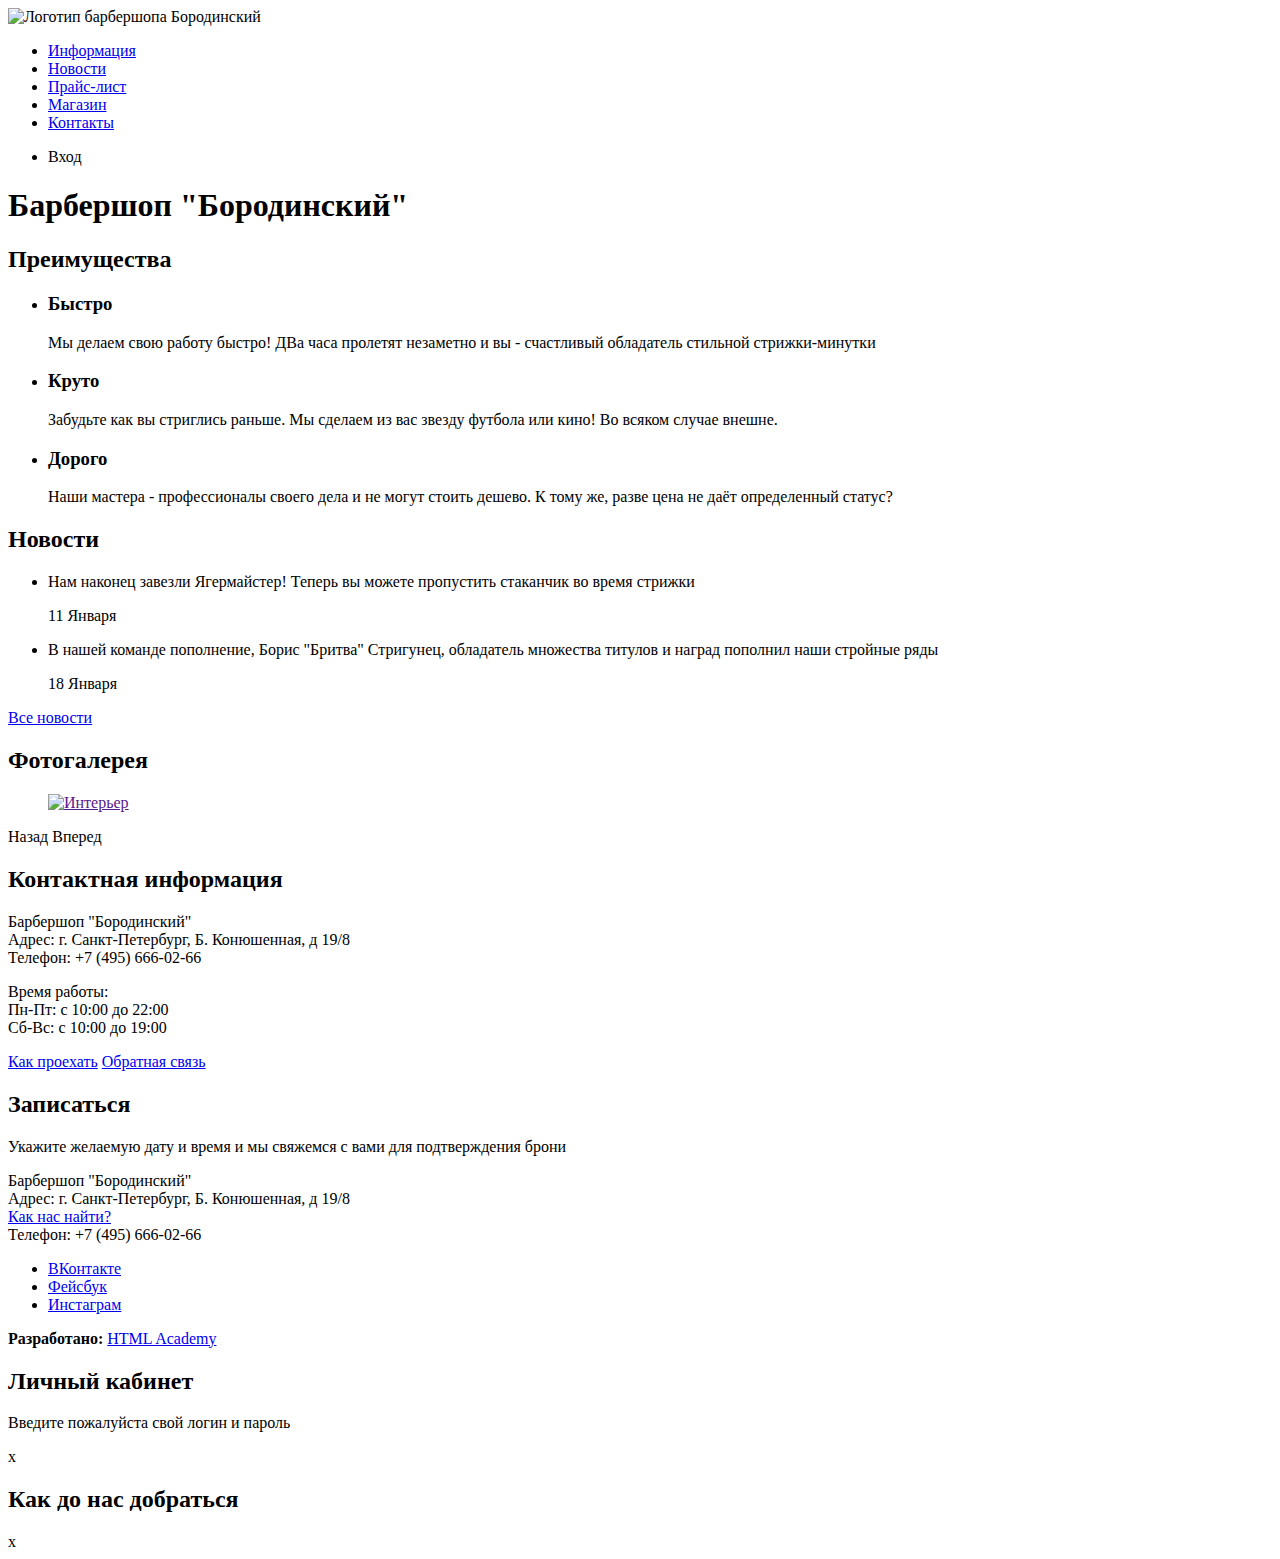
==== index.html @ 15c5bfff "Разметка" ====
<!DOCTYPE html>
<html lang="en">
<head>
	<meta charset="UTF-8">
	<title>Барбершоп "Бородинский"</title>
</head>
	<body>
		<header class="main_head">
			<nav class="top_nav">
				<a class="main_header_logo">
					<img src="img/index_logo.svg" alt="Логотип барбершопа Бородинский">
				</a>
				<ul class="site_navigation">
					<li><a href="info.html">Информация</a></li>
					<li><a href="news.html">Новости</a></li>
					<li><a href="price.html">Прайс-лист</a></li>
					<li><a href="catalog.html">Магазин</a></li>
					<li><a href="contacts.html">Контакты</a></li>
				</ul>
				<ul class="user_navigation">
					<li class="user_login">Вход</li>
				</ul>
			</nav>
		</header>
		<main class="container">
			<h1 class="visually_hidden">Барбершоп "Бородинский"</h1>
			<section class="features">
				<h2 class="visually_hidden">Преимущества</h2>
				<ul class="features_list">
					<li>
						<h3>Быстро</h3>
						<p>Мы делаем свою работу быстро! ДВа часа пролетят незаметно и вы - счастливый обладатель стильной стрижки-минутки</p>
					</li>
					<li>
						<h3>Круто</h3>
						<p>Забудьте как вы стриглись раньше. Мы сделаем из вас звезду футбола или кино! Во всяком случае внешне.</p>
					</li>
					<li>
						<h3>Дорого</h3>
						<p>Наши мастера - профессионалы своего дела и не могут стоить дешево. К тому же, разве цена не даёт определенный статус?</p>
					</li>
				</ul>
			</section>
			<section class="news">
				<h2>Новости</h2>
				<ul class="news_list">
					<li class="news_item">
						<p>Нам наконец завезли Ягермайстер! Теперь вы можете пропустить стаканчик во время стрижки</p>
						<time datetime="2016-01-11">11 Января</time>
					</li>
					<li class="news_item">
						<p>В нашей команде пополнение, Борис "Бритва" Стригунец, обладатель множества титулов и наград пополнил наши стройные ряды</p>
						<time datetime="2016-01-18">18 Января</time>
					</li>
				</ul>
				<a class="button" href="news.html">Все новости</a>
			</section>
			<section class="gallery">
				<h2>Фотогалерея</h2>
				<figure class="gallery_content">
					<a href="">
						<img src="img/studio.jpg" width="268" height="164" alt="Интерьер">
					</a>
				</figure>
				<span class="button gallery_button gallery_button_prev">Назад</span>
				<span class="button gallery_button gallery_button_next">Вперед</span>
			</section>
			<section class="contacts">
				<h2>Контактная информация</h2>
				<p>
					Барбершоп "Бородинский" <br>
					Адрес: г. Санкт-Петербург, Б. Конюшенная, д 19/8 <br>
					Телефон: +7 (495) 666-02-66
				</p>
				<p>
					Время работы: <br>
					Пн-Пт: с 10:00 до 22:00 <br>
					Сб-Вс: с 10:00 до 19:00
				</p>
				<a class="button" href="map.html">Как проехать</a>
				<a class="button" href="contacts.html">Обратная связь</a>
			</section>
			<section class="appointment">
				<h2>Записаться</h2>
				<p>Укажите желаемую дату и время и мы свяжемся с вами для подтверждения брони</p>
				<!-- Здесь будет форма -->
			</section>
		</main>
		<footer class="main_footer">
			<p class="footer_contacts">
				Барбершоп "Бородинский" <br>
				Адрес: г. Санкт-Петербург, Б. Конюшенная, д 19/8 <br>
				<a href="map.html">Как нас найти?</a><br>
				Телефон: +7 (495) 666-02-66
			</p>
			<div class="footer_social">
				<ul>
					<li><a class="social_button" href="#">ВКонтакте</a></li>
					<li><a class="social_button" href="#">Фейсбук</a></li>
					<li><a class="social_button" href="#">Инстаграм</a></li>
				</ul>
			</div>
			<p class="footer_copyright">
				<b>Разработано:</b>
				<a class="button" href="http://htmlacademy.ru">HTML Academy</a>
			</p>
		</footer>
		<section class="modal modal_login">
			<h2>Личный кабинет</h2>
			<p>Введите пожалуйста свой логин и пароль</p>
			<!-- Здесь будет форма -->
			<span class="modal_close">x</span>
		</section>
		<section class="modal modal_map">
			<h2 class="visually_hidden">Как до нас добраться</h2>
			<span class="modal_close">x</span>
		</section>
	</body>
</html>
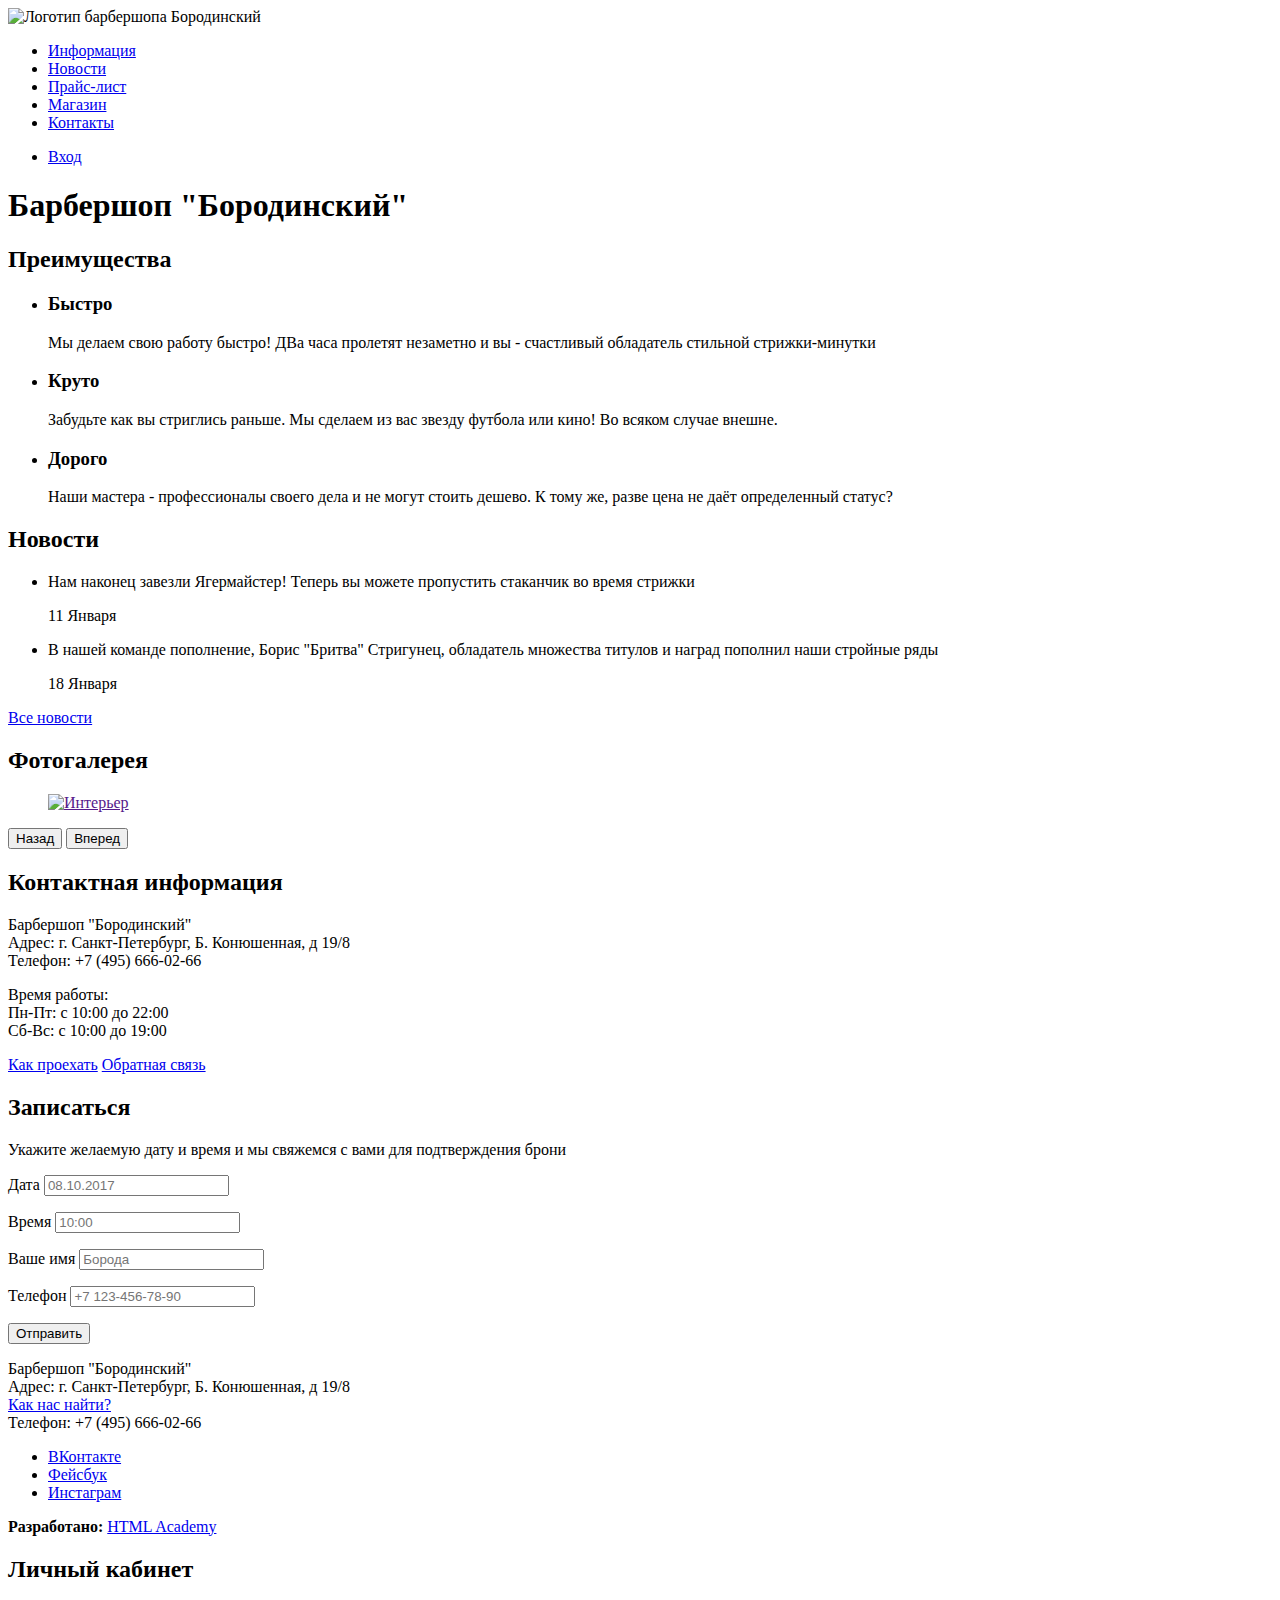
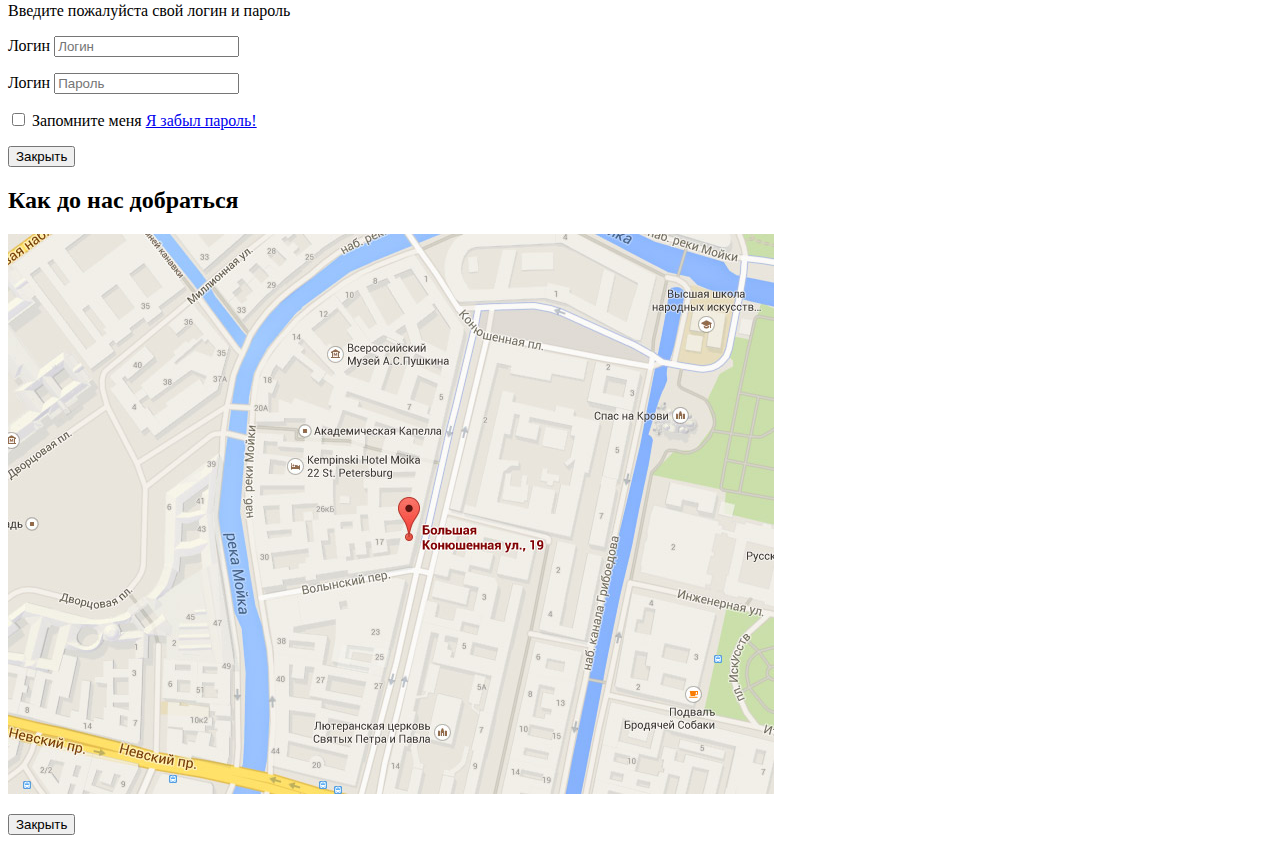
==== commit 0cd88c13: "Markup forms and filters" ====
--- a/index.html
+++ b/index.html
@@ -5,7 +5,7 @@
 	<title>Барбершоп "Бородинский"</title>
 </head>
 	<body>
-		<header class="main_head">
+		<header class="main_header">
 			<nav class="top_nav">
 				<a class="main_header_logo">
 					<img src="img/index_logo.svg" alt="Логотип барбершопа Бородинский">
@@ -18,7 +18,9 @@
 					<li><a href="contacts.html">Контакты</a></li>
 				</ul>
 				<ul class="user_navigation">
-					<li class="user_login">Вход</li>
+					<li class="user_login">
+						<a class="login_link" href="login.html">Вход</a>
+					</li>
 				</ul>
 			</nav>
 		</header>
@@ -62,8 +64,8 @@
 						<img src="img/studio.jpg" width="268" height="164" alt="Интерьер">
 					</a>
 				</figure>
-				<span class="button gallery_button gallery_button_prev">Назад</span>
-				<span class="button gallery_button gallery_button_next">Вперед</span>
+				<button class="button gallery_button gallery_button_prev">Назад</button>
+				<button class="button gallery_button gallery_button_next">Вперед</button>
 			</section>
 			<section class="contacts">
 				<h2>Контактная информация</h2>
@@ -83,7 +85,25 @@
 			<section class="appointment">
 				<h2>Записаться</h2>
 				<p>Укажите желаемую дату и время и мы свяжемся с вами для подтверждения брони</p>
-				<!-- Здесь будет форма -->
+				<form class="appointment_form" action="https://echo.htmlacademy.ru" method="POST">
+					<p class="appointment_item">
+						<label for="appointment_date">Дата</label>
+						<input id="appointment_date" type="text" name="date" value="" placeholder="08.10.2017">
+					</p>
+					<p class="apointment_item">
+						<label for="appointment_time">Время</label>
+						<input id="appointment_time" type="text" name="time" value="" placeholder="10:00">
+					</p>
+					<p class="apointment_item">
+						<label for="appointment_name">Ваше имя</label>
+						<input id="appointment_name" type="text" name="name" value="" placeholder="Борода">
+					</p>
+					<p class="apointment_item">
+						<label for="appointment_phone">Телефон</label>
+						<input id="appointment_phone" type="tel" name="phone" value="" placeholder="+7 123-456-78-90">
+					</p>
+					<button class="button" type="submit">Отправить</button>
+				</form>
 			</section>
 		</main>
 		<footer class="main_footer">
@@ -108,12 +128,32 @@
 		<section class="modal modal_login">
 			<h2>Личный кабинет</h2>
 			<p>Введите пожалуйста свой логин и пароль</p>
-			<!-- Здесь будет форма -->
-			<span class="modal_close">x</span>
+			<form class="login_form" action="https://echo.htmlacademy.ru" method="POST">
+				<p>
+					<label class="visually_hidden" for="user_login">Логин</label>
+					<input class="user_icon_login" id="user_login" type="text" name="login" placeholder="Логин">
+				</p>
+				<p>
+					<label class="visually_hidden" for="user_password">Логин</label>
+					<input class="user_icon_password" id="user_password" type="password" name="password" placeholder="Пароль">
+				</p>
+				<p class="login_password_info">
+					<label class="login_checkbox">
+						<input type="checkbox" name="remember" class="visually_hidden">
+						<span class="checkbox_indicator"></span>
+						Запомните меня
+					</label>
+					<a class="restore" href="#">Я забыл пароль!</a>
+				</p>
+			</form>
+			<button class="modal_close" type="button">Закрыть</button>
 		</section>
 		<section class="modal modal_map">
 			<h2 class="visually_hidden">Как до нас добраться</h2>
-			<span class="modal_close">x</span>
+			<p>
+				<img src="img/map.jpg" width="766" height="560" alt="Офис компании по адресу ул: Большая Конюшенная 19/8, Санкт-Петербург">
+			</p>
+			<button class="modal_close" type="button">Закрыть</button>
 		</section>
 	</body>
 </html>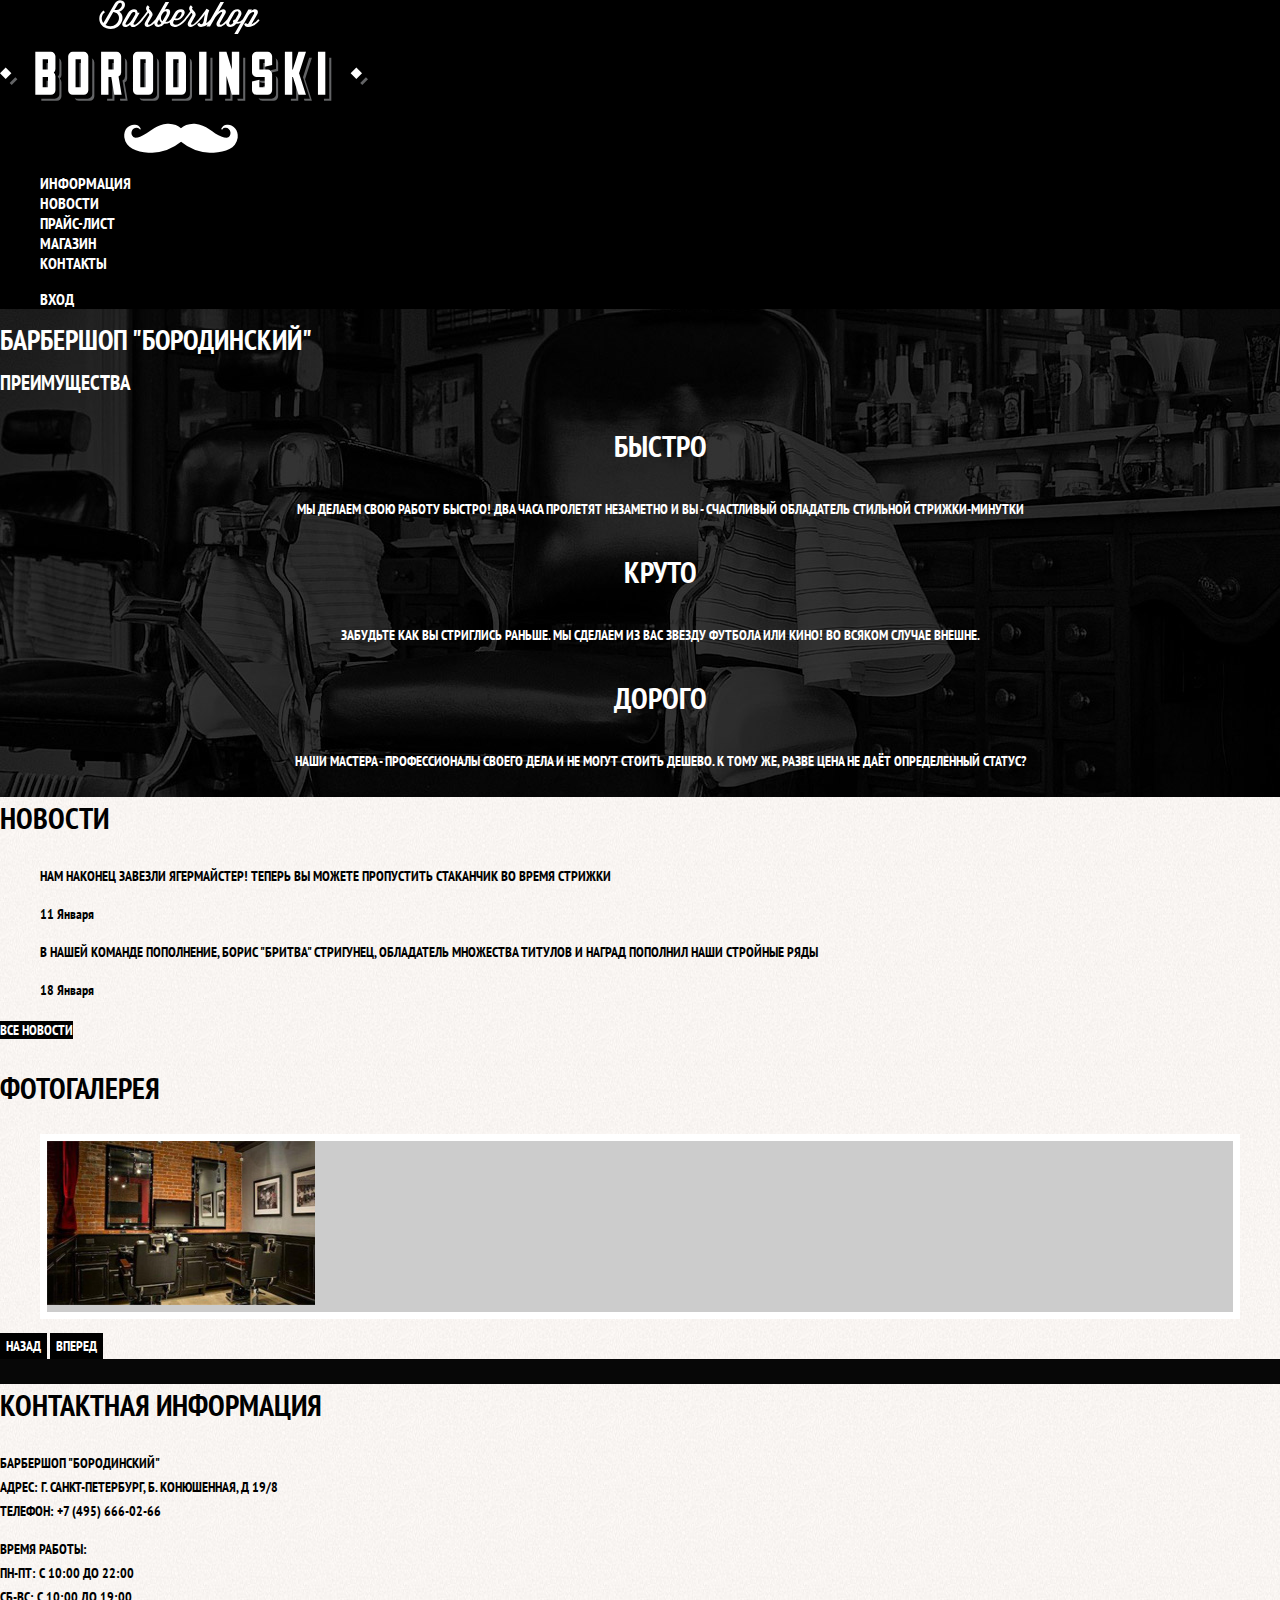
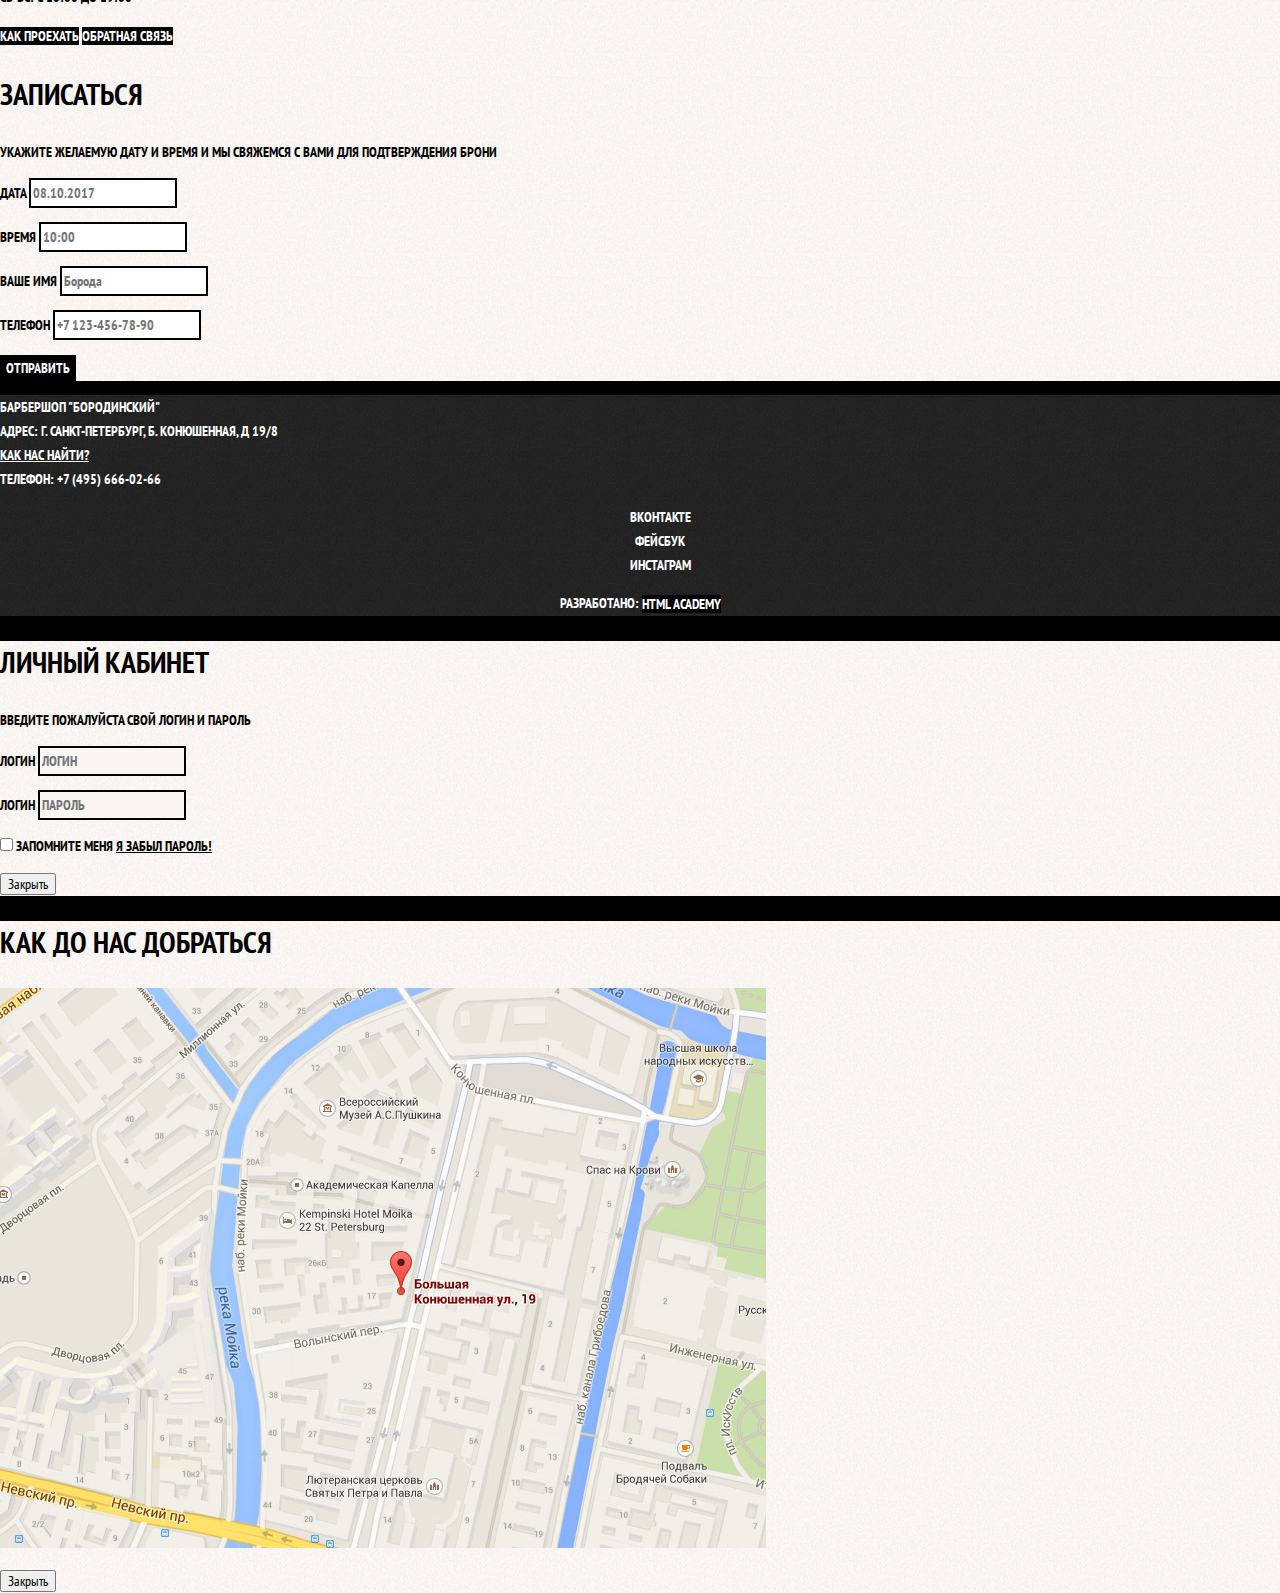
==== commit 4c2c896f: "Basic CSS" ====
--- a/index.html
+++ b/index.html
@@ -3,12 +3,15 @@
 <head>
 	<meta charset="UTF-8">
 	<title>Барбершоп "Бородинский"</title>
+	<link href="https://fonts.googleapis.com/css?family=PT+Sans+Narrow:400,700&display=swap&subset=cyrillic" rel="stylesheet">
+	<link href="css/normalize.css" rel="stylesheet">
+	<link href="css/style.css" rel="stylesheet">
 </head>
 	<body>
 		<header class="main_header">
 			<nav class="top_nav">
 				<a class="main_header_logo">
-					<img src="img/index_logo.svg" alt="Логотип барбершопа Бородинский">
+					<img src="img/main_logo.svg" width="368" height="153" alt="Логотип барбершопа Бородинский">
 				</a>
 				<ul class="site_navigation">
 					<li><a href="info.html">Информация</a></li>
@@ -29,82 +32,86 @@
 			<section class="features">
 				<h2 class="visually_hidden">Преимущества</h2>
 				<ul class="features_list">
-					<li>
+					<li class="feature_item">
 						<h3>Быстро</h3>
 						<p>Мы делаем свою работу быстро! ДВа часа пролетят незаметно и вы - счастливый обладатель стильной стрижки-минутки</p>
 					</li>
-					<li>
+					<li class="feature_item">
 						<h3>Круто</h3>
 						<p>Забудьте как вы стриглись раньше. Мы сделаем из вас звезду футбола или кино! Во всяком случае внешне.</p>
 					</li>
-					<li>
+					<li class="feature_item">
 						<h3>Дорого</h3>
 						<p>Наши мастера - профессионалы своего дела и не могут стоить дешево. К тому же, разве цена не даёт определенный статус?</p>
 					</li>
 				</ul>
 			</section>
-			<section class="news">
-				<h2>Новости</h2>
-				<ul class="news_list">
-					<li class="news_item">
-						<p>Нам наконец завезли Ягермайстер! Теперь вы можете пропустить стаканчик во время стрижки</p>
-						<time datetime="2016-01-11">11 Января</time>
-					</li>
-					<li class="news_item">
-						<p>В нашей команде пополнение, Борис "Бритва" Стригунец, обладатель множества титулов и наград пополнил наши стройные ряды</p>
-						<time datetime="2016-01-18">18 Января</time>
-					</li>
-				</ul>
-				<a class="button" href="news.html">Все новости</a>
-			</section>
-			<section class="gallery">
-				<h2>Фотогалерея</h2>
-				<figure class="gallery_content">
-					<a href="">
-						<img src="img/studio.jpg" width="268" height="164" alt="Интерьер">
-					</a>
-				</figure>
-				<button class="button gallery_button gallery_button_prev">Назад</button>
-				<button class="button gallery_button gallery_button_next">Вперед</button>
-			</section>
-			<section class="contacts">
-				<h2>Контактная информация</h2>
-				<p>
-					Барбершоп "Бородинский" <br>
-					Адрес: г. Санкт-Петербург, Б. Конюшенная, д 19/8 <br>
-					Телефон: +7 (495) 666-02-66
-				</p>
-				<p>
-					Время работы: <br>
-					Пн-Пт: с 10:00 до 22:00 <br>
-					Сб-Вс: с 10:00 до 19:00
-				</p>
-				<a class="button" href="map.html">Как проехать</a>
-				<a class="button" href="contacts.html">Обратная связь</a>
-			</section>
-			<section class="appointment">
-				<h2>Записаться</h2>
-				<p>Укажите желаемую дату и время и мы свяжемся с вами для подтверждения брони</p>
-				<form class="appointment_form" action="https://echo.htmlacademy.ru" method="POST">
-					<p class="appointment_item">
-						<label for="appointment_date">Дата</label>
-						<input id="appointment_date" type="text" name="date" value="" placeholder="08.10.2017">
+			<div class="index_columns">
+				<section class="news">
+					<h2>Новости</h2>
+					<ul class="news_list">
+						<li class="news_item">
+							<p>Нам наконец завезли Ягермайстер! Теперь вы можете пропустить стаканчик во время стрижки</p>
+							<time datetime="2016-01-11">11 Января</time>
+						</li>
+						<li class="news_item">
+							<p>В нашей команде пополнение, Борис "Бритва" Стригунец, обладатель множества титулов и наград пополнил наши стройные ряды</p>
+							<time datetime="2016-01-18">18 Января</time>
+						</li>
+					</ul>
+					<a class="button" href="news.html">Все новости</a>
+				</section>
+				<section class="gallery">
+					<h2>Фотогалерея</h2>
+					<figure class="gallery_content">
+						<a href="">
+							<img src="img/gallery_photo_1.jpg" width="268" height="164" alt="Интерьер">
+						</a>
+					</figure>
+					<button class="button gallery_button gallery_button_prev">Назад</button>
+					<button class="button gallery_button gallery_button_next">Вперед</button>
+				</section>	
+			</div>
+			<div class="index_columns">
+				<section class="contacts">
+					<h2>Контактная информация</h2>
+					<p>
+						Барбершоп "Бородинский" <br>
+						Адрес: г. Санкт-Петербург, Б. Конюшенная, д 19/8 <br>
+						Телефон: +7 (495) 666-02-66
 					</p>
-					<p class="apointment_item">
-						<label for="appointment_time">Время</label>
-						<input id="appointment_time" type="text" name="time" value="" placeholder="10:00">
+					<p>
+						Время работы: <br>
+						Пн-Пт: с 10:00 до 22:00 <br>
+						Сб-Вс: с 10:00 до 19:00
 					</p>
-					<p class="apointment_item">
-						<label for="appointment_name">Ваше имя</label>
-						<input id="appointment_name" type="text" name="name" value="" placeholder="Борода">
-					</p>
-					<p class="apointment_item">
-						<label for="appointment_phone">Телефон</label>
-						<input id="appointment_phone" type="tel" name="phone" value="" placeholder="+7 123-456-78-90">
-					</p>
-					<button class="button" type="submit">Отправить</button>
-				</form>
-			</section>
+					<a class="button" href="map.html">Как проехать</a>
+					<a class="button" href="contacts.html">Обратная связь</a>
+				</section>
+				<section class="appointment">
+					<h2>Записаться</h2>
+					<p>Укажите желаемую дату и время и мы свяжемся с вами для подтверждения брони</p>
+					<form class="appointment_form" action="https://echo.htmlacademy.ru" method="POST">
+						<p class="appointment_item">
+							<label for="appointment_date">Дата</label>
+							<input id="appointment_date" type="text" name="date" value="" placeholder="08.10.2017">
+						</p>
+						<p class="appointment_item">
+							<label for="appointment_time">Время</label>
+							<input id="appointment_time" type="text" name="time" value="" placeholder="10:00">
+						</p>
+						<p class="appointment_item">
+							<label for="appointment_name">Ваше имя</label>
+							<input id="appointment_name" type="text" name="name" value="" placeholder="Борода">
+						</p>
+						<p class="appointment_item">
+							<label for="appointment_phone">Телефон</label>
+							<input id="appointment_phone" type="tel" name="phone" value="" placeholder="+7 123-456-78-90">
+						</p>
+						<button class="button" type="submit">Отправить</button>
+					</form>
+				</section>
+			</div>
 		</main>
 		<footer class="main_footer">
 			<p class="footer_contacts">
--- a/css/style.css
+++ b/css/style.css
@@ -0,0 +1,350 @@
+body {
+	margin: 0;
+	padding: 0;
+
+	font-family: "PT Sans Narrow", "Arial", sans-serif;
+	font-size: 14px;
+	line-height: 24px;
+	font-weight: 700;
+	color: #fff;
+	text-transform: uppercase;
+
+	background-color: #000;
+	background-image: url("../img/bg.jpg");
+	background-position: top center;
+	background-repeat: no-repeat;
+}
+
+.inner_page {
+	color: #000;
+
+	background-color: #f9f6f3;
+	background-image: url("../img/pattern_light.jpg");
+	background-position: 0 0;
+	background-repeat: repeat;
+}
+
+a {
+	text-decoration: none;
+}
+
+.button {
+	font: inherit;
+
+	text-align: center;
+	color: #fff;
+	vertical-align: middle;
+	text-transform: uppercase;
+
+	background-color: #000;
+	border: none;
+}
+
+.button:hover,
+.button:focus,
+.button:active {
+	background-color: #663d15;
+}
+
+.top_nav {
+	font-size: 16px;
+	line-height: 20px;
+	color: #fff;
+
+	background-color: #000;
+}
+
+.site_navigation,
+.user_navigation {
+	list-style-type: none;
+}
+
+.site_navigation a,
+.user_navigation a {
+	color: #fff;
+}
+
+.site_navigation a:hover,
+.site_navigation a:focus,
+.user_navigation a:hover,
+.user_navigation a:focus {
+	background-color: #242424;
+}
+
+.features_list {
+	list-style-type: none;
+}
+
+.feature_item {
+	text-align: center;
+}
+
+.feature_item h3 {
+	font-size: 30px;
+	line-height: 42px;
+}
+
+.index_columns {
+	color: #000;
+
+	background-color: #f8f5f2;
+	background-image: url("../img/pattern_light.jpg");
+	background-position: 0 0;
+	background-repeat: repeat;
+}
+
+.index_columns h2 {
+	font-size: 30px;
+	line-height: 42px;
+}
+
+.news_list {
+	list-style-type: none;
+}
+
+.news_item time {
+	text-transform: none;
+}
+
+.gallery_content {
+	background-color: #ccc;
+	border: 7px solid #fff;
+}
+
+.appointment_item input {
+	font: inherit;
+
+	background-color: #transparent;
+	border: 2px solid #000;
+}
+
+.appointment_item input:focus {
+	border-color: #663d15;
+}
+
+.page_title {
+	font-size: 30px;
+	line-height: 42px;
+}
+
+.breadcrumbs {
+	list-style-type: none;
+}
+
+.breadcrumbs a {
+	color: #000;
+}
+
+.breadcrumbs a:hover,
+.breadcrumbs a:focus {
+	text-decoration: underline;
+}
+
+.breadcrumbs_active {
+	color: #aba9a7;
+}
+
+.filters fieldset {
+	border: none;
+}
+
+.filters legend {
+	font-size: 24px;
+	line-height: 30px;
+}
+
+.filters ul {
+	list-style-type: none;
+	line-height: 18px;
+}
+
+.filter_input:hover + label,
+.filter_input:focus + label {
+	color: #663d15;
+}
+
+.filter_input:disabled + label {
+	color: #000;
+
+	opacity: 0.5;
+}
+
+.catalog_list {
+	list-style-type: none;
+}
+
+.catalog_item {
+	background-color: #f8f8f8;
+	box-shadow: 0 0 10px rgba(0, 0, 0, 0.1);
+}
+
+.catalog_item:hover {
+	box-shadow: 0 0 10px rgba(0, 0, 0, 0.2);
+}
+
+.catalog_item a {
+	color: #000;
+}
+
+.catalog_item h3 {
+	font-size: 14px;
+	line-height: 18px;
+}
+
+.catalog_category {
+	text-transform: none;
+}
+
+.catalog_item_price b {
+	font-size: 14px;
+	line-height: 20px;
+	text-align: center;
+
+	background-color: #e5e5e5;
+}
+
+.catalog_item_price .button {
+	line-height: 20px;
+	color: #fff;
+}
+
+.pagination_list {
+	list-style-type: none;
+}
+
+.pagination_item a {
+	color: #fff;
+
+	background-color: #000;
+}
+
+.pagination_item a:hover,
+.pagination_item a:focus,
+.pagination_item a:active {
+	color: #663d15;
+}
+
+.pagination_item_active a {
+	color: #000;
+
+	background-color: #fff;
+}
+
+.pagination_item_active a:hover,
+.pagination_item_active a:focus,
+.pagination_item_active a:active {
+	color: #000;
+
+	background-color: #fff;
+}
+
+.product_photo_preview {
+	list-style-type: none;
+}
+
+.product_photo_full {
+	box-shadow: 0 0 10px 2px rgba(0, 0, 0, 0.1);
+}
+
+.product_photo_preview li {
+	box-shadow: 0 0 10px 2px rgba(0, 0, 0, 0.1);
+}
+
+.product_article {
+	text-align: right;
+	color: #aeaeae;
+}
+
+.product_info h3 {
+	font-size: 24px;
+	line-height: 30px;
+}
+
+.product_info ul {
+	list-style-type: none;
+}
+
+.main_footer {
+	color: #fff;
+
+	background-color: #212121;
+	background-image: url(../img/pattern_footer.jpg);
+	background-position: 0 0;
+	background-repeat: repeat;
+}
+
+.footer_contacts a {
+	color: #fff;
+	text-decoration: underline;
+}
+
+.footer_contacts a:hover,
+.footer_contacts a:focus {
+	text-decoration: none;
+}
+
+.footer_social {
+	text-align: center;
+}
+
+.footer_social ul {
+	list-style-type: none;
+}
+
+.social_button {
+	color: #fff;
+}
+
+.footer_copyright {
+	text-align: center;
+}
+
+.footer_copyright .button:hover,
+.footer_copyright .button:focus {
+	color: #000;
+
+	background-color: #fff;
+}
+
+.modal {
+	color: #000;
+
+	background-color: #f8f3f0;
+	background-image: url("../img/pattern_light.jpg");
+	background-position: 0 0;
+	background-repeat: repeat;
+}
+
+.modal h2 {
+	font-size: 30px;
+	line-height: 42px;
+}
+
+.login_form input[type="text"],
+.login_form input[type="password"] {
+	font: inherit;
+	color: #000;
+	text-transform: uppercase;
+
+	background-color: #f9f6f3;
+	border: 2px solid #000;
+}
+
+.login_form input:focus {
+	border-color: #663d15;
+}
+
+.login_checkbox:hover.
+.login_checkbox:focus {
+	color: #663d15;
+}
+
+.restore {
+	color: #000;
+	text-decoration: underline;
+}
+
+.restore:hover,
+.restore:focus {
+	text-decoration: none;
+}